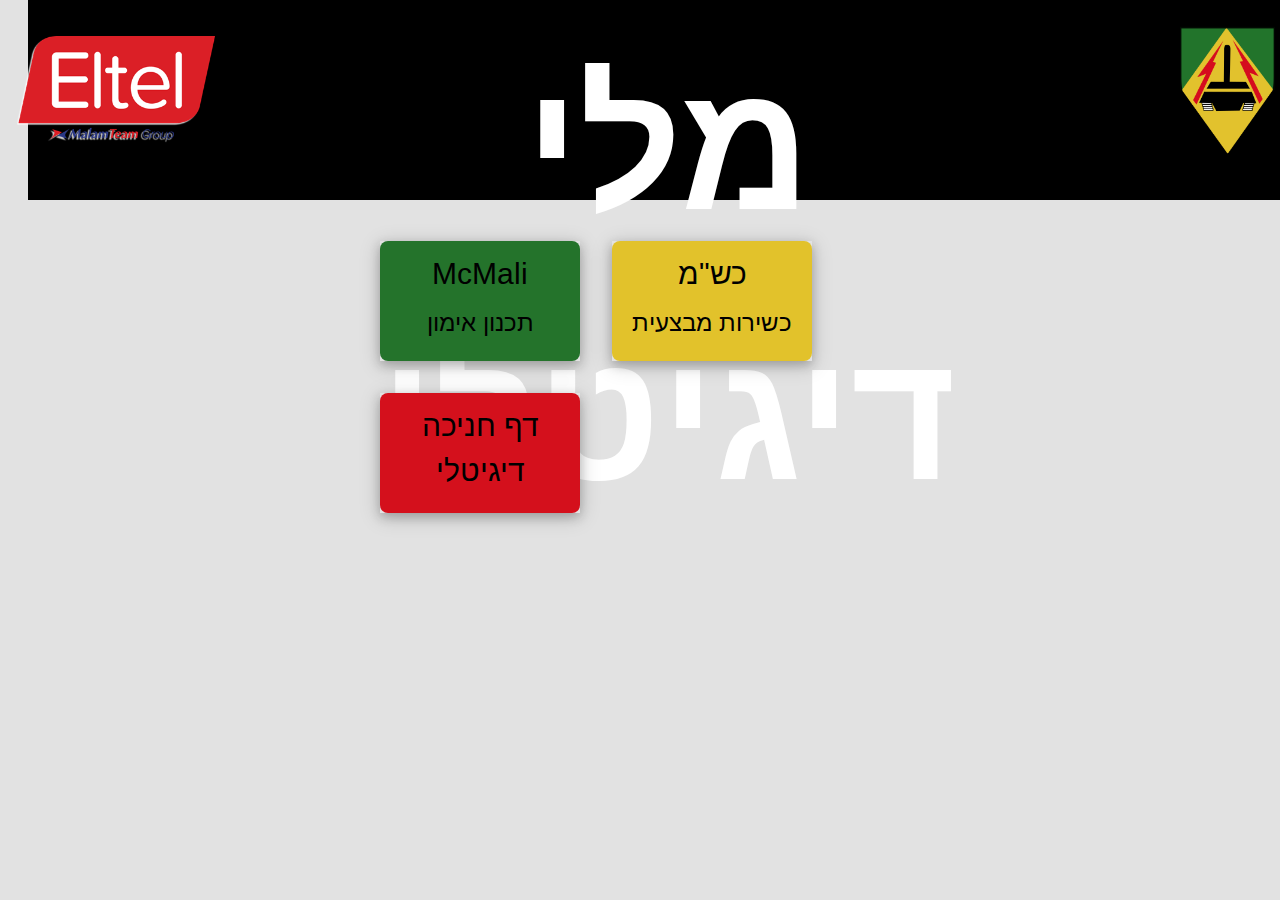
==== index.html @ 92c6f0bd "ii" ====
﻿<!DOCTYPE html>
<html>
<head>
    <title>Mali Digital</title>
    <meta name="viewport" content="width=device-width, initial-scale=1">
    <link rel="stylesheet" href="https://www.w3schools.com/w3css/4/w3.css">
    <link href="https://fonts.googleapis.com/css?family=Arimo&amp;subset=hebrew" rel="stylesheet">
    <script src="jquery-latest.min.js" type="text/javascript"></script>

    <style>
        h1, h2, h3 {
            font-family: Arimo, sans-serif;
        }

        #visibledevice {
            display: none;
        }

        #visibledesktop {
            display: block;
        }

        .mainTitle{
            color:#fff;
            font-size:12em;
            font-weight:bold;
            font-family:Arimo, sans-serif;
            text-shadow:0 1px 0 #ccc, 0 2px 0 #c9c9c9, 0 3px 0 #bbb, 0 
            4px 0 #b9b9b9, 0 5px 0 #aaa, 0 6px 1px rgba(0,0,0,.1), 0 0 5px 
            rgba(0,0,0,.1), 0 1px 3px rgba(0,0,0,.3), 0 3px 5px,
            rgba(0,0,0,.2), 0 5px 10px rgba(0,0,0,.25), 0 10px 10px 
            rgba(0,0,0,.2), 0 20px 20px rgba(0,0,0,.15); 
            text-align:center;
        }

    </style>
</head>


<body dir="rtl" style="background-color:#E2E2E2" onload="isMobileDevice()">
    <script>
        function isMobileDevice() {
            if ((typeof window.orientation !== "undefined") || (navigator.userAgent.indexOf('IEMobile') !== -1)) {
                document.getElementById("visibledevice").style = "display:block;";
                document.getElementById("visibledesktop").style = "display:none;";
            }
        };
    </script>

    <div id="visibledesktop">
        <div class="w3-container w3-black" style="height:200px;">
            <div class="w3-right " style="width:15%;align-content:center">
                <img src="images/tag.png" class="w3-margin" style="height:140px;padding-top:10px;" />
            </div>
            <div class="w3-right " style="width:70%;text-align:center;">
                <h1 class="mainTitle" >מלי דיגיטלי</h1>
            </div>
            <div class="w3-right" style="width:15%;align-content:center;">
                <img src="images/logo.png" class="w3-margin" style="width:200px;padding-top:20px;" />
            </div>
        </div>
        <div class="w3-container w3-display-topmiddle" style="top:auto;padding-top:25px">
            <div class="w3-card-4 w3-margin" style="width:200px;float:left ">
                <header class="w3-container  w3-button w3-round-large" style="width:100%;height:120px;background-color:#24732B" onclick="myFunction('c1')">
                    <h2>McMali</h2>
                    <h3>תכנון אימון</h3>
                </header>

                <div class="toHide w3-container w3-hide w3-center w3-light-gray w3-round-large" id="c1">
                    <p>
                        אתר "תכנון אימון" מאפשר לך המתאמן לצפות באפשרויות השונות הקיימות במל"י לאימונים,
                        כולל מתקני האימון, סוגי האימון השונים, אמצעים לאימון וסוג הלמידה.
                    </p>
                    <a href="Main.html" target="_blank" class="w3-btn w3-margin w3-round-large w3-wide w3-border" style="background-color:#24732B"><b>כניסה</b></a>
                </div>

            </div>
            <div class="w3-card-4 w3-margin " style="width:200px;float:left; ">
                <header class="w3-container  w3-button w3-round-large" style="width:100%;height:120px;background-color:#E2C22B" onclick="myFunction('c2')">
                    <h2>כש"מ</h2>
                    <h3>כשירות מבצעית</h3>
                </header>

                <div class="toHide w3-container w3-hide w3-center w3-light-gray w3-round-large" id="c2">
                    <p>מערכת הכש"מ מאפשרת לך המתאמן לנהל את הכשירות המבצעית של היחידה הנמצאת תחת פיקודך.</p>
                    <a href="#" class="w3-btn w3-margin w3-round-large w3-wide w3-border" style="background-color:#E2C22B"><b>כניסה</b></a>
                </div>
            </div>
            <div class="w3-card-4 w3-margin " style="width:200px;float:left ">
                <header class="w3-container w3-button w3-round-large" style="width:100%;height:120px;background-color:#D4101C" onclick="myFunction('c3')">
                    <h2>
                        דף חניכה <br />
                        דיגיטלי
                    </h2>
                </header>
                <div class="toHide w3-container w3-hide w3-center w3-light-gray w3-round-large" id="c3">
                    <p>דף החניכה הדיגיטלי מאפשר לך החונך לתת משוב ממוחשב על מהלך האימון, תוך שמירת הנתונים והצגת ציון סופי. כמו כן, ניתן לצפות בתוצאות אימונים קודמים של המתאמנים.</p>
                    <a href="hanicha.html" target="_blank" class="w3-btn w3-margin w3-round-large w3-wide w3-border" style="background-color:#D4101C"><b>כניסה</b></a>
                </div>
            </div>
        </div>
    </div>

    <div id="visibledevice">
        <div style="width:100%;text-align:center;background-color:darkgray">
            <h1 class="mainTitle" style="font-size:18px">מלי דיגיטלי</h1>
        </div>
        <div class="w3-container" style="top:auto;padding-top:15px">
            <div class="w3-card-4 w3-margin" style="width:95%;">
                <header class="w3-container  w3-button w3-round-large" style="width:100%;height:auto;background-color:#24732B" onclick="myFunction('c1m')">
                    <h3>McMali</h3>
                    <h4>תכנון אימון</h4>
                </header>

                <div class="toHide w3-container w3-hide w3-center w3-light-gray w3-round-large" id="c1m">
                    <p>
                        אתר "תכנון אימון" מאפשר לך המתאמן לצפות באפשרויות השונות הקיימות במל"י לאימונים
                        , כולל מתקני האימון, סוגי האימון השונים, אמצעים לאימון וסוג הלמידה.
                    </p>
                    <a href="Main.html" target="_blank" class="w3-btn w3-round-large w3-wide w3-border" style="background-color:#24732B;margin:8px;"><b>כניסה</b></a>
                </div>

            </div>
            <div class="w3-card-4 w3-margin " style="width:95%;">
                <header class="w3-container  w3-button w3-round-large" style="width:100%;height:auto;background-color:#E2C22B" onclick="myFunction('c2m')">
                    <h3>כש"מ</h3>
                    <h4>כשירות מבצעית</h4>
                </header>

                <div class="toHide w3-container w3-hide w3-center w3-light-gray w3-round-large" id="c2m">
                    <p>מערכת הכש"מ מאפשרת לך המתאמן לנהל את הכשירות המבצעית של היחידה הנמצאת תחת פיקודך.</p>
                    <a href="#" class="w3-btn w3-round-large w3-wide w3-border" style="background-color:#E2C22B;margin:8px;"><b>כניסה</b></a>
                </div>
            </div>
            <div class="w3-card-4 w3-margin " style="width:95%;">
                <header class="w3-container w3-button w3-round-large" style="width:100%;height:auto;background-color:#D4101C;" onclick="myFunction('c3m')">
                    <h3>
                        דף חניכה <br />
                        דיגיטלי
                    </h3>
                </header>
                <div class="toHide w3-container w3-hide w3-center w3-light-gray w3-round-large" id="c3m">
                    <p>דף החניכה הדיגיטלי מאפשר לך החונך לתת משוב ממוחשב על מהלך האימון, תוך שמירת הנתונים והצגת ציון סופי. כמו כן, ניתן לצפות בתוצאות אימונים קודמים של המתאמנים.</p>
                    <a href="hanicha.html" target="_blank" class="w3-btn w3-round-large w3-wide w3-border" style="background-color:#D4101C;margin:8px;"><b>כניסה</b></a>
                </div>
            </div>
        </div>
        <div class="w3-display-container w3-black w3-bottom" style="width:100%;height:60px;margin-top:25px;">
            <div class="w3-display-bottomright">
                <img src="images/tag.png" class="w3-margin" style="height:50px;padding-top:10px;" />
            </div>
            <div class="w3-display-bottomleft">
                <img src="images/logo.png" class="w3-margin" style="width:80px;padding-top:20px;" />
            </div>
        </div>
    </div>

    <script>
        function myFunction(id) {
            var e = $(".w3-show")[0];
            var x = document.getElementById(id);
            if (x.className.indexOf("w3-show") == -1) {
                x.className += " w3-show";
            } else {
                x.className = x.className.replace(" w3-show", "");
            }

            if (e) {
                if (e.id != id) {
                    e.className = e.className.replace(" w3-show", "");
                }
            }

        }
    </script>

</body>
</html>
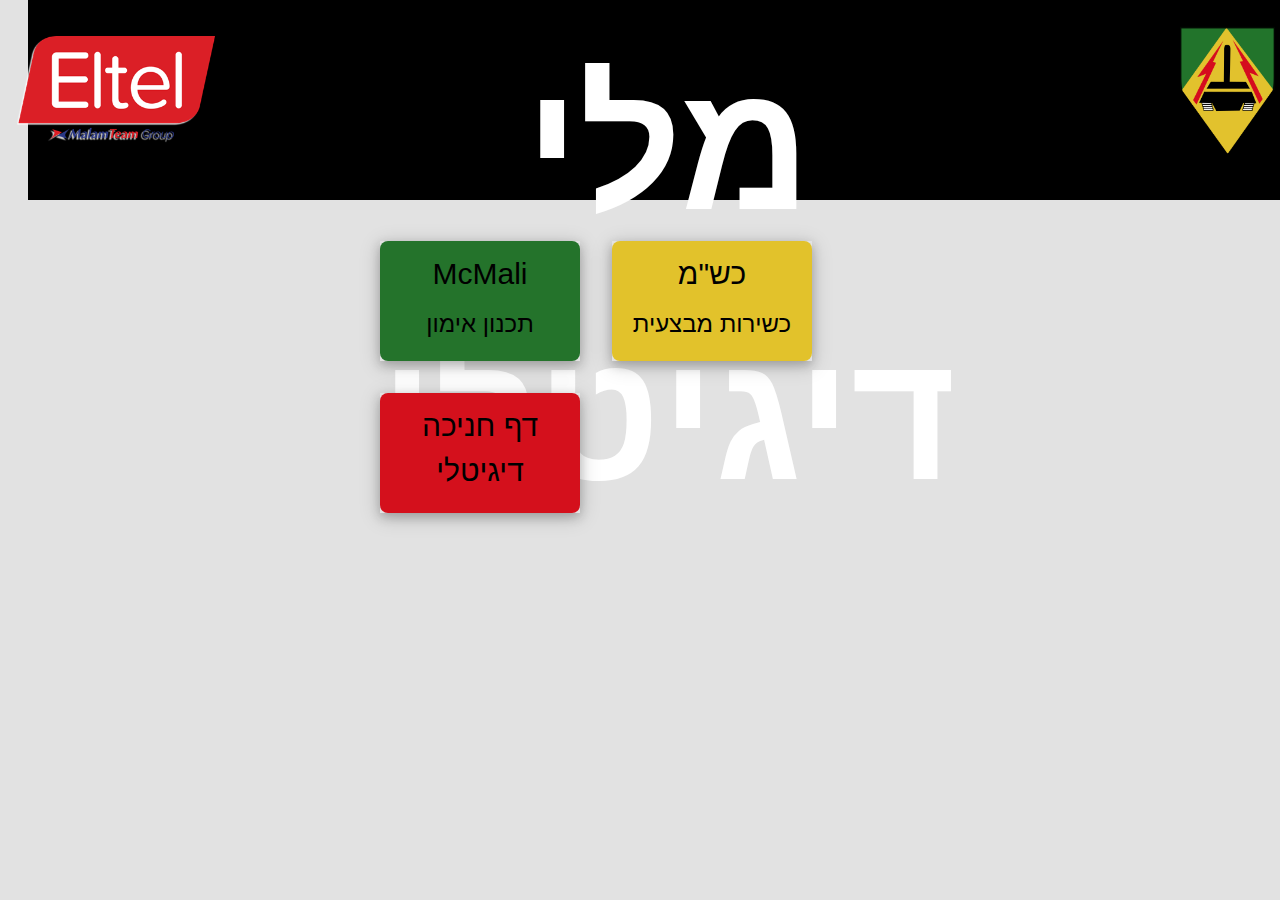
==== commit 6a8d5aab: "a" ====
--- a/index.html
+++ b/index.html
@@ -8,7 +8,7 @@
     <script src="jquery-latest.min.js" type="text/javascript"></script>
 
     <style>
-        h1, h2, h3 {
+        div{
             font-family: Arimo, sans-serif;
         }
 
@@ -102,8 +102,8 @@
     </div>
 
     <div id="visibledevice">
-        <div style="width:100%;text-align:center;background-color:darkgray">
-            <h1 class="mainTitle" style="font-size:18px">מלי דיגיטלי</h1>
+        <div style="width:100%;text-align:center;background-color:#f1f1f1">
+            <h1 class="mainTitle" style="font-size:48px">מלי דיגיטלי</h1>
         </div>
         <div class="w3-container" style="top:auto;padding-top:15px">
             <div class="w3-card-4 w3-margin" style="width:95%;">
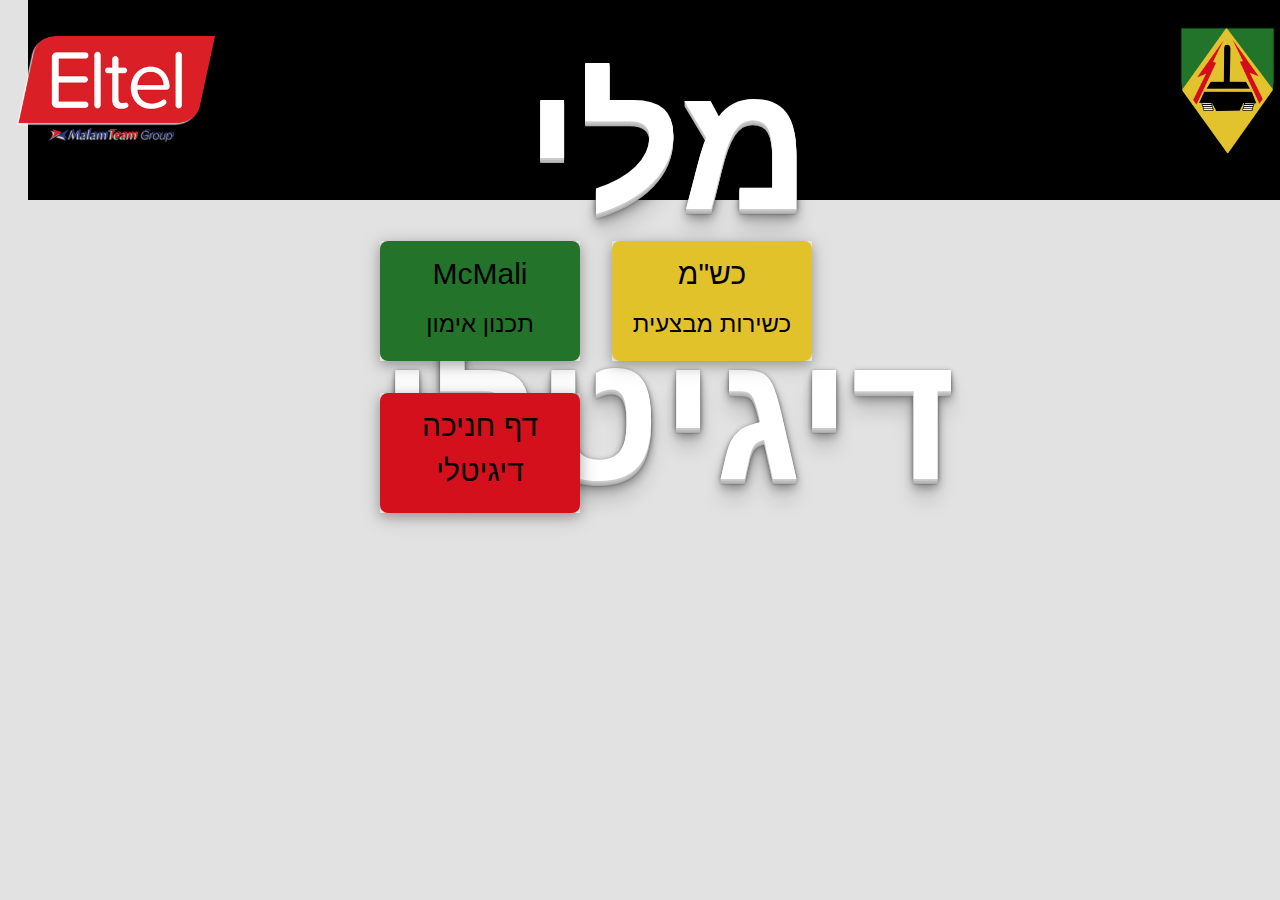
==== commit 73fd5034: "a" ====
--- a/index.html
+++ b/index.html
@@ -27,7 +27,7 @@
             font-family:Arimo, sans-serif;
             text-shadow:0 1px 0 #ccc, 0 2px 0 #c9c9c9, 0 3px 0 #bbb, 0 
             4px 0 #b9b9b9, 0 5px 0 #aaa, 0 6px 1px rgba(0,0,0,.1), 0 0 5px 
-            rgba(0,0,0,.1), 0 1px 3px rgba(0,0,0,.3), 0 3px 5px,
+            rgba(0,0,0,.1), 0 1px 3px rgba(0,0,0,.3), 0 3px 5px
             rgba(0,0,0,.2), 0 5px 10px rgba(0,0,0,.25), 0 10px 10px 
             rgba(0,0,0,.2), 0 20px 20px rgba(0,0,0,.15); 
             text-align:center;
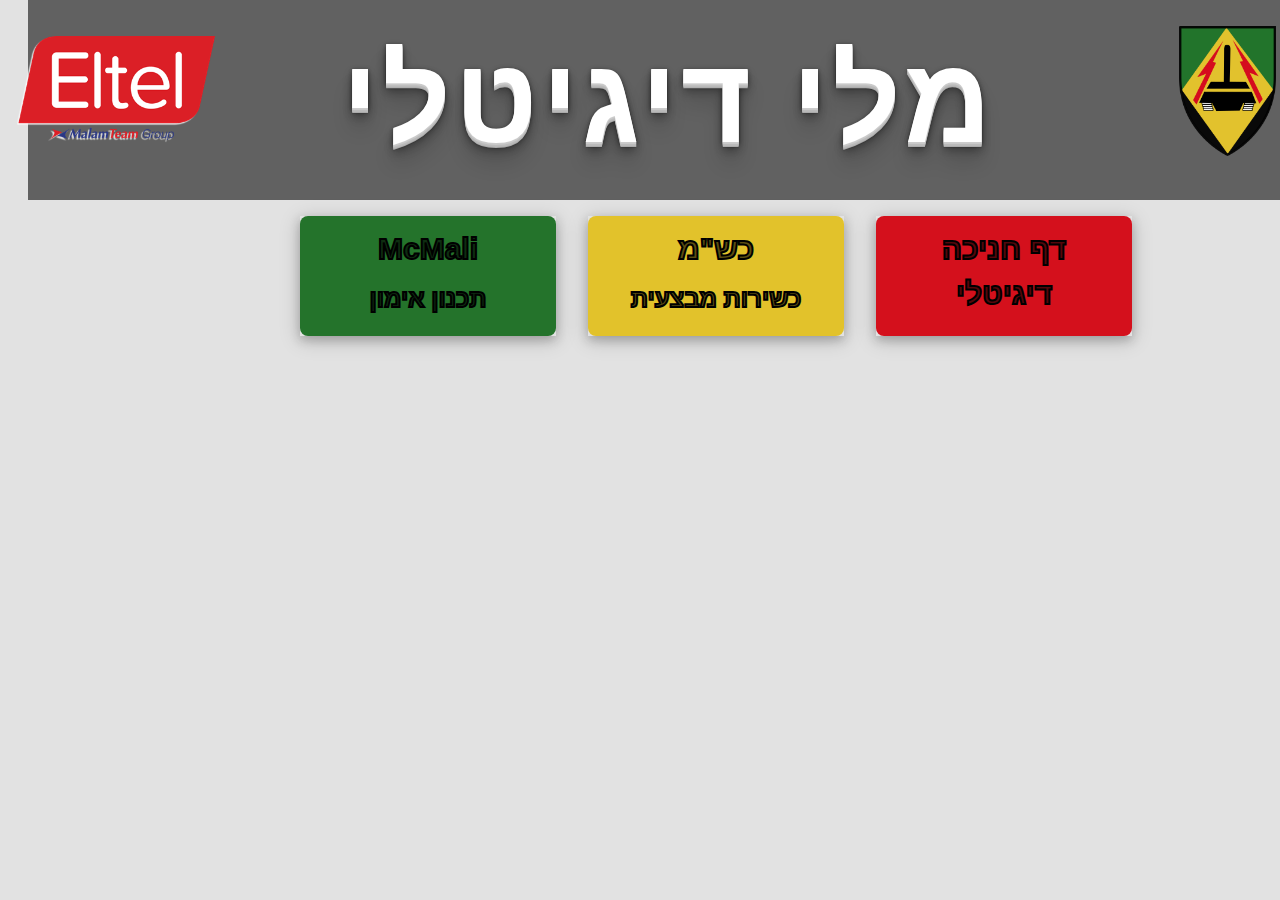
==== commit 804449c5: "index" ====
--- a/index.html
+++ b/index.html
@@ -12,6 +12,14 @@
             font-family: Arimo, sans-serif;
         }
 
+        h2,h3{
+            font-weight:bold;
+            -webkit-text-stroke-width:2px;
+            -webkit-text-stroke-color:black;
+            -webkit-text-fill-color:rgba(0, 0, 0, 0.6);
+            
+        }
+
         #visibledevice {
             display: none;
         }
@@ -22,7 +30,7 @@
 
         .mainTitle{
             color:#fff;
-            font-size:12em;
+            font-size:8em;
             font-weight:bold;
             font-family:Arimo, sans-serif;
             text-shadow:0 1px 0 #ccc, 0 2px 0 #c9c9c9, 0 3px 0 #bbb, 0 
@@ -48,61 +56,61 @@
     </script>
 
     <div id="visibledesktop">
-        <div class="w3-container w3-black" style="height:200px;">
+        <div class="w3-container w3-dark-gray" style="height:200px;">
             <div class="w3-right " style="width:15%;align-content:center">
                 <img src="images/tag.png" class="w3-margin" style="height:140px;padding-top:10px;" />
             </div>
-            <div class="w3-right " style="width:70%;text-align:center;">
+            <div class="w3-right w3-wide" style="width:70%;align-content:center">
                 <h1 class="mainTitle" >מלי דיגיטלי</h1>
             </div>
             <div class="w3-right" style="width:15%;align-content:center;">
                 <img src="images/logo.png" class="w3-margin" style="width:200px;padding-top:20px;" />
             </div>
         </div>
-        <div class="w3-container w3-display-topmiddle" style="top:auto;padding-top:25px">
-            <div class="w3-card-4 w3-margin" style="width:200px;float:left ">
-                <header class="w3-container  w3-button w3-round-large" style="width:100%;height:120px;background-color:#24732B" onclick="myFunction('c1')">
-                    <h2>McMali</h2>
-                    <h3>תכנון אימון</h3>
-                </header>
+        <div class="w3-display-container w3-center" style="width:80%;align-content:center;position:center">
+                <div class="w3-card-4 w3-margin w3-left" style="width:25%;">
+                    <header class="w3-container  w3-button w3-round-large" style="width:100%;height:120px;background-color:#24732B" onclick="myFunction('c1')">
+                        <h2>McMali</h2>
+                        <h3>תכנון אימון</h3>
+                    </header>
 
-                <div class="toHide w3-container w3-hide w3-center w3-light-gray w3-round-large" id="c1">
-                    <p>
-                        אתר "תכנון אימון" מאפשר לך המתאמן לצפות באפשרויות השונות הקיימות במל"י לאימונים,
-                        כולל מתקני האימון, סוגי האימון השונים, אמצעים לאימון וסוג הלמידה.
-                    </p>
-                    <a href="Main.html" target="_blank" class="w3-btn w3-margin w3-round-large w3-wide w3-border" style="background-color:#24732B"><b>כניסה</b></a>
+                    <div class="w3-container w3-hide w3-center w3-light-gray w3-round-large" id="c1">
+                        <p>
+                            אתר "תכנון אימון" מאפשר לך המתאמן לצפות באפשרויות השונות הקיימות במל"י לאימונים,
+                            כולל מתקני האימון, סוגי האימון השונים, אמצעים לאימון וסוג הלמידה.
+                        </p>
+                        <a href="Main.html" target="_blank" class="w3-btn w3-margin w3-round-large w3-wide w3-border" style="background-color:#24732B"><b>כניסה</b></a>
+                    </div>
+
                 </div>
+                <div class="w3-card-4 w3-margin w3-left" style="width:25%; ">
+                    <header class="w3-container  w3-button w3-round-large" style="width:100%;height:120px;background-color:#E2C22B" onclick="myFunction('c2')">
+                        <h2>כש"מ</h2>
+                        <h3>כשירות מבצעית</h3>
+                    </header>
 
-            </div>
-            <div class="w3-card-4 w3-margin " style="width:200px;float:left; ">
-                <header class="w3-container  w3-button w3-round-large" style="width:100%;height:120px;background-color:#E2C22B" onclick="myFunction('c2')">
-                    <h2>כש"מ</h2>
-                    <h3>כשירות מבצעית</h3>
-                </header>
-
-                <div class="toHide w3-container w3-hide w3-center w3-light-gray w3-round-large" id="c2">
-                    <p>מערכת הכש"מ מאפשרת לך המתאמן לנהל את הכשירות המבצעית של היחידה הנמצאת תחת פיקודך.</p>
-                    <a href="#" class="w3-btn w3-margin w3-round-large w3-wide w3-border" style="background-color:#E2C22B"><b>כניסה</b></a>
+                    <div class="w3-container w3-hide w3-center w3-light-gray w3-round-large" id="c2">
+                        <p>מערכת הכש"מ מאפשרת לך המתאמן לנהל את הכשירות המבצעית של היחידה הנמצאת תחת פיקודך.</p>
+                        <a href="#" class="w3-btn w3-margin w3-round-large w3-wide w3-border" style="background-color:#E2C22B"><b>כניסה</b></a>
+                    </div>
                 </div>
-            </div>
-            <div class="w3-card-4 w3-margin " style="width:200px;float:left ">
-                <header class="w3-container w3-button w3-round-large" style="width:100%;height:120px;background-color:#D4101C" onclick="myFunction('c3')">
-                    <h2>
-                        דף חניכה <br />
-                        דיגיטלי
-                    </h2>
-                </header>
-                <div class="toHide w3-container w3-hide w3-center w3-light-gray w3-round-large" id="c3">
-                    <p>דף החניכה הדיגיטלי מאפשר לך החונך לתת משוב ממוחשב על מהלך האימון, תוך שמירת הנתונים והצגת ציון סופי. כמו כן, ניתן לצפות בתוצאות אימונים קודמים של המתאמנים.</p>
-                    <a href="hanicha.html" target="_blank" class="w3-btn w3-margin w3-round-large w3-wide w3-border" style="background-color:#D4101C"><b>כניסה</b></a>
+                <div class="w3-card-4 w3-margin w3-left" style="width:25%;">
+                    <header class="w3-container w3-button w3-round-large" style="width:100%;height:120px;background-color:#D4101C" onclick="myFunction('c3')">
+                        <h2>
+                            דף חניכה <br />
+                            דיגיטלי
+                        </h2>
+                    </header>
+                    <div class=" w3-container w3-hide w3-center w3-light-gray w3-round-large" id="c3">
+                        <p>דף החניכה הדיגיטלי מאפשר לך החונך לתת משוב ממוחשב על מהלך האימון, תוך שמירת הנתונים והצגת ציון סופי. כמו כן, ניתן לצפות בתוצאות אימונים קודמים של המתאמנים.</p>
+                        <a href="hanicha.html" target="_blank" class="w3-btn w3-margin w3-round-large w3-wide w3-border" style="background-color:#D4101C"><b>כניסה</b></a>
+                    </div>
                 </div>
             </div>
         </div>
-    </div>
 
     <div id="visibledevice">
-        <div style="width:100%;text-align:center;background-color:#f1f1f1">
+        <div class="w3-dark-gray w3-padding" style="width:100%;text-align:center;">
             <h1 class="mainTitle" style="font-size:48px">מלי דיגיטלי</h1>
         </div>
         <div class="w3-container" style="top:auto;padding-top:15px">
@@ -145,7 +153,7 @@
                 </div>
             </div>
         </div>
-        <div class="w3-display-container w3-black w3-bottom" style="width:100%;height:60px;margin-top:25px;">
+        <div class="w3-display-container w3-dark-gray w3-bottom" style="width:100%;height:60px;margin-top:25px;">
             <div class="w3-display-bottomright">
                 <img src="images/tag.png" class="w3-margin" style="height:50px;padding-top:10px;" />
             </div>
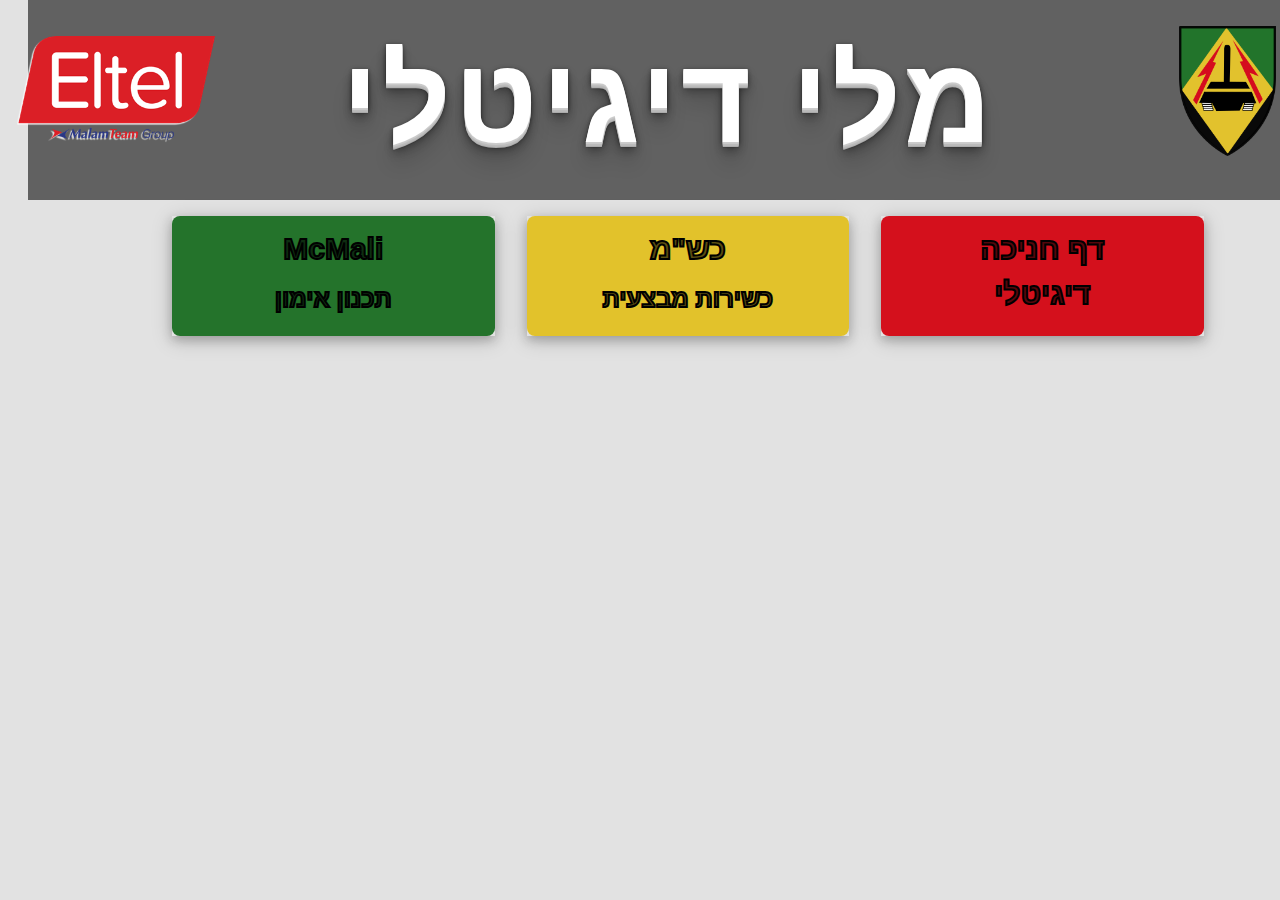
==== commit b0eeae52: "a" ====
--- a/index.html
+++ b/index.html
@@ -12,7 +12,7 @@
             font-family: Arimo, sans-serif;
         }
 
-        h2,h3{
+        h2,h3,h4{
             font-weight:bold;
             -webkit-text-stroke-width:2px;
             -webkit-text-stroke-color:black;
@@ -67,8 +67,8 @@
                 <img src="images/logo.png" class="w3-margin" style="width:200px;padding-top:20px;" />
             </div>
         </div>
-        <div class="w3-display-container w3-center" style="width:80%;align-content:center;position:center">
-                <div class="w3-card-4 w3-margin w3-left" style="width:25%;">
+        <div class="w3-display-container w3-center" style="width:90%;align-content:center;position:center">
+                <div class="w3-card-4 w3-margin w3-left" style="width:28%;">
                     <header class="w3-container  w3-button w3-round-large" style="width:100%;height:120px;background-color:#24732B" onclick="myFunction('c1')">
                         <h2>McMali</h2>
                         <h3>תכנון אימון</h3>
@@ -79,11 +79,15 @@
                             אתר "תכנון אימון" מאפשר לך המתאמן לצפות באפשרויות השונות הקיימות במל"י לאימונים,
                             כולל מתקני האימון, סוגי האימון השונים, אמצעים לאימון וסוג הלמידה.
                         </p>
+                        <video controls="controls" style="width:90%;margin:20px 0 20px 0">
+                            <source src="video/explain.mp4" type="video/mp4" />
+                            דפדפן זה אינו תומך בוידאו
+                        </video>
                         <a href="Main.html" target="_blank" class="w3-btn w3-margin w3-round-large w3-wide w3-border" style="background-color:#24732B"><b>כניסה</b></a>
                     </div>
 
                 </div>
-                <div class="w3-card-4 w3-margin w3-left" style="width:25%; ">
+                <div class="w3-card-4 w3-margin w3-left" style="width:28%; ">
                     <header class="w3-container  w3-button w3-round-large" style="width:100%;height:120px;background-color:#E2C22B" onclick="myFunction('c2')">
                         <h2>כש"מ</h2>
                         <h3>כשירות מבצעית</h3>
@@ -94,14 +98,14 @@
                         <a href="#" class="w3-btn w3-margin w3-round-large w3-wide w3-border" style="background-color:#E2C22B"><b>כניסה</b></a>
                     </div>
                 </div>
-                <div class="w3-card-4 w3-margin w3-left" style="width:25%;">
+                <div class="w3-card-4 w3-margin w3-left" style="width:28%;">
                     <header class="w3-container w3-button w3-round-large" style="width:100%;height:120px;background-color:#D4101C" onclick="myFunction('c3')">
                         <h2>
                             דף חניכה <br />
                             דיגיטלי
                         </h2>
                     </header>
-                    <div class=" w3-container w3-hide w3-center w3-light-gray w3-round-large" id="c3">
+                    <div class="w3-container w3-hide w3-center w3-light-gray w3-round-large" id="c3">
                         <p>דף החניכה הדיגיטלי מאפשר לך החונך לתת משוב ממוחשב על מהלך האימון, תוך שמירת הנתונים והצגת ציון סופי. כמו כן, ניתן לצפות בתוצאות אימונים קודמים של המתאמנים.</p>
                         <a href="hanicha.html" target="_blank" class="w3-btn w3-margin w3-round-large w3-wide w3-border" style="background-color:#D4101C"><b>כניסה</b></a>
                     </div>
@@ -120,11 +124,15 @@
                     <h4>תכנון אימון</h4>
                 </header>
 
-                <div class="toHide w3-container w3-hide w3-center w3-light-gray w3-round-large" id="c1m">
+                <div class="w3-container w3-hide w3-center w3-light-gray w3-round-large" id="c1m">
                     <p>
                         אתר "תכנון אימון" מאפשר לך המתאמן לצפות באפשרויות השונות הקיימות במל"י לאימונים
                         , כולל מתקני האימון, סוגי האימון השונים, אמצעים לאימון וסוג הלמידה.
                     </p>
+                    <video controls="controls" style="width:300px;margin:20px 0 20px 0">
+                        <source src="video/explain.mp4" type="video/mp4" />
+                        דפדפן זה אינו תומך בוידאו
+                    </video>
                     <a href="Main.html" target="_blank" class="w3-btn w3-round-large w3-wide w3-border" style="background-color:#24732B;margin:8px;"><b>כניסה</b></a>
                 </div>
 
@@ -135,7 +143,7 @@
                     <h4>כשירות מבצעית</h4>
                 </header>
 
-                <div class="toHide w3-container w3-hide w3-center w3-light-gray w3-round-large" id="c2m">
+                <div class="w3-container w3-hide w3-center w3-light-gray w3-round-large" id="c2m">
                     <p>מערכת הכש"מ מאפשרת לך המתאמן לנהל את הכשירות המבצעית של היחידה הנמצאת תחת פיקודך.</p>
                     <a href="#" class="w3-btn w3-round-large w3-wide w3-border" style="background-color:#E2C22B;margin:8px;"><b>כניסה</b></a>
                 </div>
@@ -147,11 +155,12 @@
                         דיגיטלי
                     </h3>
                 </header>
-                <div class="toHide w3-container w3-hide w3-center w3-light-gray w3-round-large" id="c3m">
+                <div class="w3-container w3-hide w3-center w3-light-gray w3-round-large" id="c3m">
                     <p>דף החניכה הדיגיטלי מאפשר לך החונך לתת משוב ממוחשב על מהלך האימון, תוך שמירת הנתונים והצגת ציון סופי. כמו כן, ניתן לצפות בתוצאות אימונים קודמים של המתאמנים.</p>
                     <a href="hanicha.html" target="_blank" class="w3-btn w3-round-large w3-wide w3-border" style="background-color:#D4101C;margin:8px;"><b>כניסה</b></a>
                 </div>
             </div>
+            
         </div>
         <div class="w3-display-container w3-dark-gray w3-bottom" style="width:100%;height:60px;margin-top:25px;">
             <div class="w3-display-bottomright">
